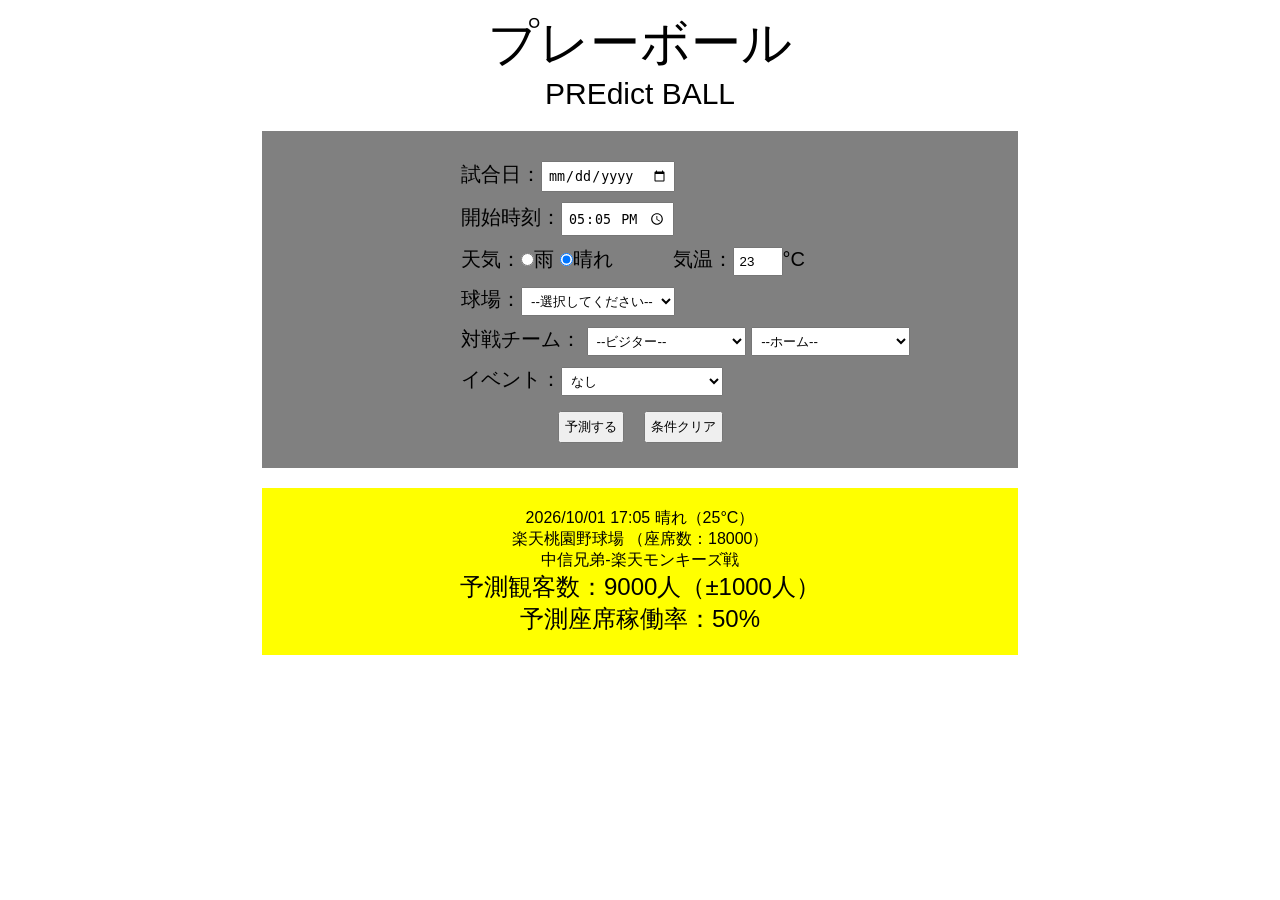
==== index.html @ ab8a866d "Add files via upload" ====
<!DOCTYPE html>
<html lang="en">
<head>
    <meta charset="UTF-8">
    <meta name="viewport" content="width=device-width, initial-scale=1.0">
    <title>index</title>
    <link rel="stylesheet" href="style.css">
</head>
<body>
    <main>
        <p class="title">プレーボール</p>
        <p class="title-sub">PREdict BALL</p>
        <div class="search">
            <form>
                <div class="factor">
                    <p>試合日：<input type="date" name="date" id="date" required></p>
                    <p>開始時刻：<input type="time" name="starttime" id="starttime" value="17:05" required></p>
                    <p>天気：<input type="radio" name="weather" value="rain">雨
                    <input type="radio" name="weather" value="sun" checked>晴れ　　　気温：<input type="number" name="temp"
                        value="23" id="temp">°C</p>
                    <p>球場：<select name="ballpark" id="ballpark">
                        <option>--選択してください--</option>
                        <option>台北ドーム</option>
                        <option>楽天桃園野球場</option>
                        <option>天母野球場</option>
                        <option>新荘野球場</option>
                    </select></p>
                    <p>対戦チーム：
                        <select name="visitor" class="team">
                            <option>--ビジター--</option>
                            <option>統一7－11ライオンズ</option>
                            <option>中信兄弟</option>
                            <option>楽天モンキーズ</option>
                            <option>富邦ガーディアンズ</option>
                            <option>味全ドラゴンズ</option>
                            <option>台鋼ホークス</option>
                        </select>
                        <select name="home" class="team">
                            <option>--ホーム--</option>
                            <option>統一7－11ライオンズ</option>
                            <option>中信兄弟</option>
                            <option>楽天モンキーズ</option>
                            <option>富邦ガーディアンズ</option>
                            <option>味全ドラゴンズ</option>
                            <option>台鋼ホークス</option>
                        </select></p>
                    <p>イベント：<select name="event" id="event">
                        <option>なし</option>
                        <option>ゲストー地方有名人</option>
                        <option>ゲストー国内有名人</option>
                        <option>ゲストー国際有名人</option>
                        <option>チアリーダーイベント</option>
                    </select></p>
                </div>
                <button type="submit">予測する</button><button type="reset">条件クリア</button>
            </form>
        </div>
        <div class="result">
            <p>2026/10/01 17:05 晴れ（25°C）</p>
            <p>楽天桃園野球場 （座席数：18000）</p>
            <p>中信兄弟-楽天モンキーズ戦</p>
            <p class="predict">予測観客数：9000人（±1000人）</p>
            <p class="predict">予測座席稼働率：50%</p>
        </div>
    </main>
</body>
</html>
---- style.css ----
*{
    margin:0;
    padding: 0;
    list-style: none;
    box-sizing: border-box;
}
html{
    scroll-behavior: smooth;
}
body{
    animation:fadeIn ease 3s;
    font-family: 'Noto Sans JP',sans-serif;
}
@keyframes fadeIn{
    0%{
        opacity:0;
    }
    100%{
        opacity:1;
    }
}

main{
    text-align: center;
    padding: 10px;
}

.title{
    font-size: 50px;
}

.title-sub{
    font-size: 30px;
}

.search{
    background-color: gray;
    width: 60%;
    margin: 20px auto;
    padding: 20px;
}

form p{
    margin: 10px auto;
    font-size: 20px;
}

.factor{
    text-align: left;
    padding-left: 25%;
}

input{
    padding: 5px;
}

button{
    padding: 5px;
    margin: 5px 10px;
}

select{
    padding: 5px;
}

#temp{
    width: 50px;
}

.result{
    background-color: yellow;
    width: 60%;
    margin: 20px auto;
    padding: 20px;
}

.predict{
    font-size: 24px;
}
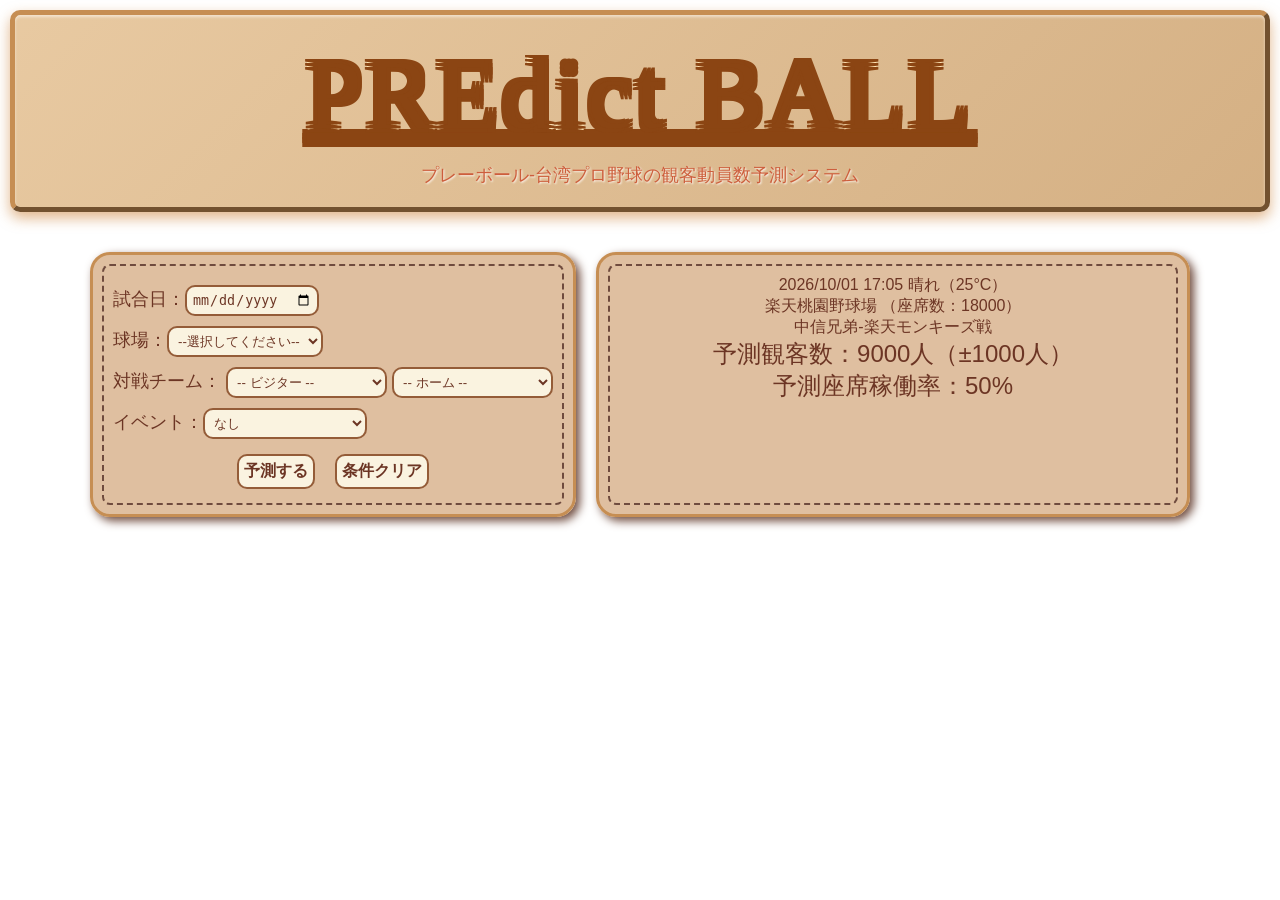
==== commit b2c9f7b0: "Add files via upload" ====
--- a/index.html
+++ b/index.html
@@ -3,65 +3,67 @@
 <head>
     <meta charset="UTF-8">
     <meta name="viewport" content="width=device-width, initial-scale=1.0">
-    <title>index</title>
+    <title>PREdict BALL - index</title>
     <link rel="stylesheet" href="style.css">
 </head>
 <body>
     <main>
-        <p class="title">プレーボール</p>
-        <p class="title-sub">PREdict BALL</p>
-        <div class="search">
-            <form>
-                <div class="factor">
-                    <p>試合日：<input type="date" name="date" id="date" required></p>
-                    <p>開始時刻：<input type="time" name="starttime" id="starttime" value="17:05" required></p>
-                    <p>天気：<input type="radio" name="weather" value="rain">雨
-                    <input type="radio" name="weather" value="sun" checked>晴れ　　　気温：<input type="number" name="temp"
-                        value="23" id="temp">°C</p>
-                    <p>球場：<select name="ballpark" id="ballpark">
-                        <option>--選択してください--</option>
-                        <option>台北ドーム</option>
-                        <option>楽天桃園野球場</option>
-                        <option>天母野球場</option>
-                        <option>新荘野球場</option>
-                    </select></p>
-                    <p>対戦チーム：
-                        <select name="visitor" class="team">
-                            <option>--ビジター--</option>
-                            <option>統一7－11ライオンズ</option>
-                            <option>中信兄弟</option>
-                            <option>楽天モンキーズ</option>
-                            <option>富邦ガーディアンズ</option>
-                            <option>味全ドラゴンズ</option>
-                            <option>台鋼ホークス</option>
-                        </select>
-                        <select name="home" class="team">
-                            <option>--ホーム--</option>
-                            <option>統一7－11ライオンズ</option>
-                            <option>中信兄弟</option>
-                            <option>楽天モンキーズ</option>
-                            <option>富邦ガーディアンズ</option>
-                            <option>味全ドラゴンズ</option>
-                            <option>台鋼ホークス</option>
+        <div class="title-gp">
+            <p class="title">PREdict BALL</p>
+            <p class="title-sub">プレーボール‐台湾プロ野球の観客動員数予測システム</p>
+        </div>
+
+        <div class="main-container">
+            <div class="search">
+                <form>
+                    <div class="factor">
+                        <p>試合日：<input type="date" name="date" id="date" required></p>
+                        <p>球場：<select name="ballpark" id="ballpark">
+                            <option>--選択してください--</option>
+                            <option>台北ドーム</option>
+                            <option>楽天桃園野球場</option>
+                            <option>天母野球場</option>
+                            <option>新荘野球場</option>
                         </select></p>
-                    <p>イベント：<select name="event" id="event">
-                        <option>なし</option>
-                        <option>ゲストー地方有名人</option>
-                        <option>ゲストー国内有名人</option>
-                        <option>ゲストー国際有名人</option>
-                        <option>チアリーダーイベント</option>
-                    </select></p>
-                </div>
-                <button type="submit">予測する</button><button type="reset">条件クリア</button>
-            </form>
+                        <p>対戦チーム：
+                            <select name="visitor" class="team">
+                                <option>-- ビジター --</option>
+                                <option>統一7－11ライオンズ</option>
+                                <option>中信兄弟</option>
+                                <option>楽天モンキーズ</option>
+                                <option>富邦ガーディアンズ</option>
+                                <option>味全ドラゴンズ</option>
+                                <option>台鋼ホークス</option>
+                            </select>
+                            <select name="home" class="team">
+                                <option>-- ホーム --</option>
+                                <option>統一7－11ライオンズ</option>
+                                <option>中信兄弟</option>
+                                <option>楽天モンキーズ</option>
+                                <option>富邦ガーディアンズ</option>
+                                <option>味全ドラゴンズ</option>
+                                <option>台鋼ホークス</option>
+                            </select></p>
+                        <p>イベント：<select name="event" id="event">
+                            <option>なし</option>
+                            <option>ゲストー地方有名人</option>
+                            <option>ゲストー国内有名人</option>
+                            <option>ゲストー国際有名人</option>
+                            <option>チアリーダーイベント</option>
+                        </select></p>
+                    </div>
+                    <button type="submit">予測する</button><button type="reset">条件クリア</button>
+                </form>
+            </div>
+            <div class="result">
+                <p>2026/10/01 17:05 晴れ（25°C）</p>
+                <p>楽天桃園野球場 （座席数：18000）</p>
+                <p>中信兄弟-楽天モンキーズ戦</p>
+                <p class="predict">予測観客数：9000人（±1000人）</p>
+                <p class="predict">予測座席稼働率：50%</p>
+            </div>
         </div>
-        <div class="result">
-            <p>2026/10/01 17:05 晴れ（25°C）</p>
-            <p>楽天桃園野球場 （座席数：18000）</p>
-            <p>中信兄弟-楽天モンキーズ戦</p>
-            <p class="predict">予測観客数：9000人（±1000人）</p>
-            <p class="predict">予測座席稼働率：50%</p>
-        </div>
+        
     </main>
 </body>
 </html>
--- a/style.css
+++ b/style.css
@@ -10,6 +10,10 @@
 body{
     animation:fadeIn ease 3s;
     font-family: 'Noto Sans JP',sans-serif;
+    background-image: url(bg02-baseball.png);
+    background-repeat: no-repeat;
+    background-attachment: fixed;
+    background-size: cover;
 }
 @keyframes fadeIn{
     0%{
@@ -25,42 +29,98 @@
     padding: 10px;
 }
 
+.title-gp{
+    background: linear-gradient(135deg, rgba(228, 192, 145, 0.85), rgba(205, 162, 110, 0.85));    padding: 20px 10px;
+    border: 5px outset #c68e53;
+    border-radius: 10px;
+    padding: 20px 10px;
+    box-shadow: inset 0 2px 3px rgba(255, 255, 255, 0.5),
+                0 6px 14px rgba(205, 134, 63,0.6);
+}
 .title{
-    font-size: 50px;
+    font: 100px fantasy;
+    color: saddlebrown;
+    -webkit-text-stroke: 4px moccasin;
+    paint-order: stroke fill;
+    text-shadow: 
+        -4px -4px 0 saddlebrown,
+        4px -4px 0 saddlebrown,   
+        -4px 4px 0 saddlebrown,
+        4px 4px 0 saddlebrown,
+        0 -4px 0 saddlebrown,
+        0 4px 0 saddlebrown,
+        -4px 0 0 saddlebrown,
+        4px 0 0 saddlebrown;
+    text-decoration: underline saddlebrown;
+    letter-spacing: 4px;
+    line-height: 1.2;
+    margin-bottom: 10px;
 }
-
 .title-sub{
-    font-size: 30px;
+    font-size: 18px;
+    font-family: "YuGothic", sans-serif;
+    font-weight: 500;
+    color: #cd5e3c;
+    text-shadow: 1px 1px 2px #fff9f5;
+    line-height: 1.2;
 }
-
-.search{
-    background-color: gray;
-    width: 60%;
+.search,
+.result{
+    background-color: #ddbb99ed;
+    color: #6c3524;
+    border: 3px solid #c68e53;
+    outline: 2.5px dashed #6f4b3e;
+    outline-offset: -14px;
+    border-radius: 20px;
+    corner-shape: scoop;
     margin: 20px auto;
     padding: 20px;
+    box-shadow: 4px 4px 10px #6f4b3e;
+}
+.search input,
+.search select,
+.search button{
+    background-color: #faf3e0;
+    color: #6c3524;
+    border: 2px solid #763007c5;
+    border-radius: 10px;
+    padding: 5px;
+}
+.search input:hover,
+.search select:hover{
+    background-color: #fff1cf;
+    transition: 1s;
+}
+.search button{
+    font-size: 16px;
+    font-weight: bold;
+    border: 2.5px solid #763007c5;
+    margin: 5px 10px;
+}
+.search button:hover{
+    background-color: #763007c5;
+    color: #fff1cf;
+    border: 2.5px solid #763007c5;
+    border-radius: 10px;
+    transition: 1s;
 }
 
 form p{
     margin: 10px auto;
-    font-size: 20px;
+    font-size: 18px;
+}
+
+.main-container{
+    display: flex;
+    gap: 20px;
+    max-width: 1100px;
+    margin: 20px auto;
 }
 
 .factor{
+    flex: 3;
     text-align: left;
-    padding-left: 25%;
-}
-
-input{
-    padding: 5px;
-}
-
-button{
-    padding: 5px;
-    margin: 5px 10px;
-}
-
-select{
-    padding: 5px;
+    font-size: 10px;
 }
 
 #temp{
@@ -68,7 +128,7 @@
 }
 
 .result{
-    background-color: yellow;
+    flex: 7;
     width: 60%;
     margin: 20px auto;
     padding: 20px;
